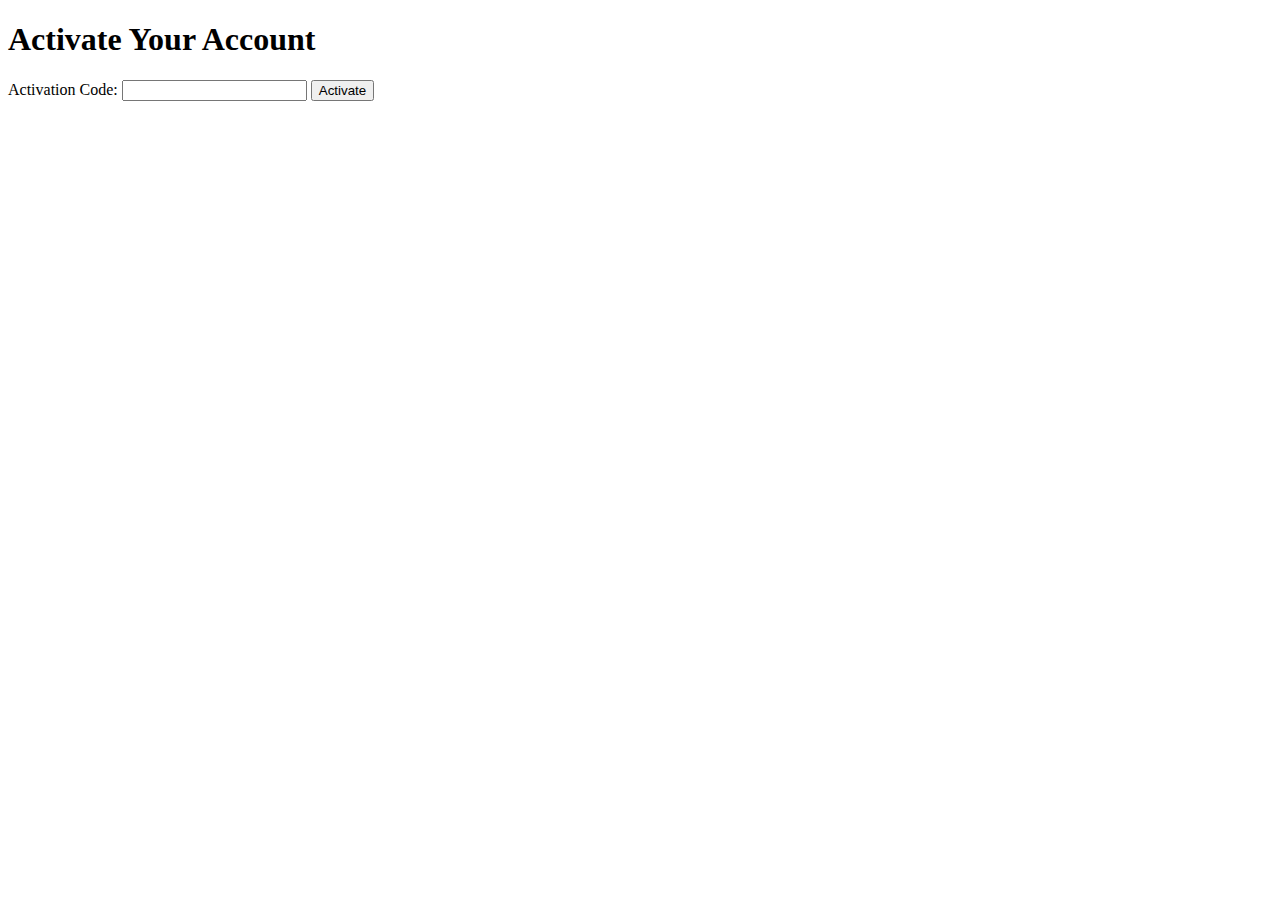
==== page/Activate_Account.html @ f6319826 "Add some Text" ====
<!DOCTYPE html>
<html lang="en">
<head>
    <meta charset="UTF-8">
    <meta name="viewport" content="width=device-width, initial-scale=1.0">
    <title>Activation Page</title>
    <script>
        
    </script>
</head>
<body>
    <div class="container">
        <h1>Activate Your Account</h1>
        <form id="activationForm">
            <label for="activationCode">Activation Code:</label>
            <input type="text" id="activationCode" name="activationCode" required>
            <button type="submit">Activate</button>
        </form>
        <p id="message"></p>
    </div>
    <script src=""></script>
</body>
</html>
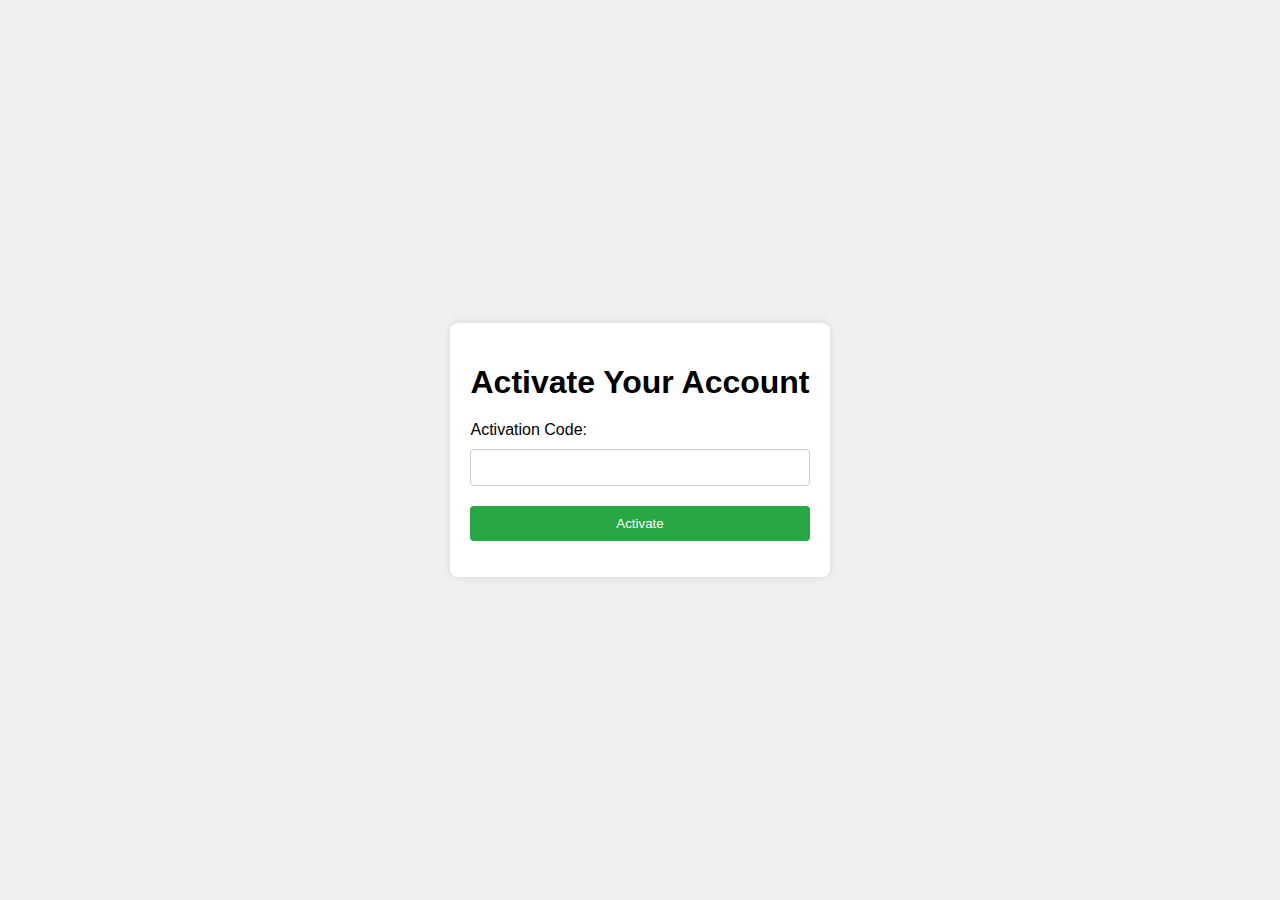
==== commit cee53ce0: "Update Activate_Account.html" ====
--- a/page/Activate_Account.html
+++ b/page/Activate_Account.html
@@ -4,9 +4,7 @@
     <meta charset="UTF-8">
     <meta name="viewport" content="width=device-width, initial-scale=1.0">
     <title>Activation Page</title>
-    <script>
-        
-    </script>
+    <link rel="stylesheet" href="/CSS/AA.css">
 </head>
 <body>
     <div class="container">
--- a/CSS/AA.css
+++ b/CSS/AA.css
@@ -0,0 +1,51 @@
+body {
+    font-family: Arial, sans-serif;
+    display: flex;
+    justify-content: center;
+    align-items: center;
+    height: 100vh;
+    margin: 0;
+    background-color: #f0f0f0;
+}
+
+.container {
+    background-color: #ffffff;
+    padding: 20px;
+    border-radius: 8px;
+    box-shadow: 0 0 10px rgba(0, 0, 0, 0.1);
+    text-align: center;
+}
+
+h1 {
+    margin-bottom: 20px;
+}
+
+form {
+    display: flex;
+    flex-direction: column;
+}
+
+label {
+    margin-bottom: 10px;
+    text-align: left;
+}
+
+input[type="text"] {
+    padding: 10px;
+    margin-bottom: 20px;
+    border: 1px solid #ccc;
+    border-radius: 4px;
+}
+
+button {
+    padding: 10px;
+    background-color: #28a745;
+    color: white;
+    border: none;
+    border-radius: 4px;
+    cursor: pointer;
+}
+
+button:hover {
+    background-color: #218838;
+}
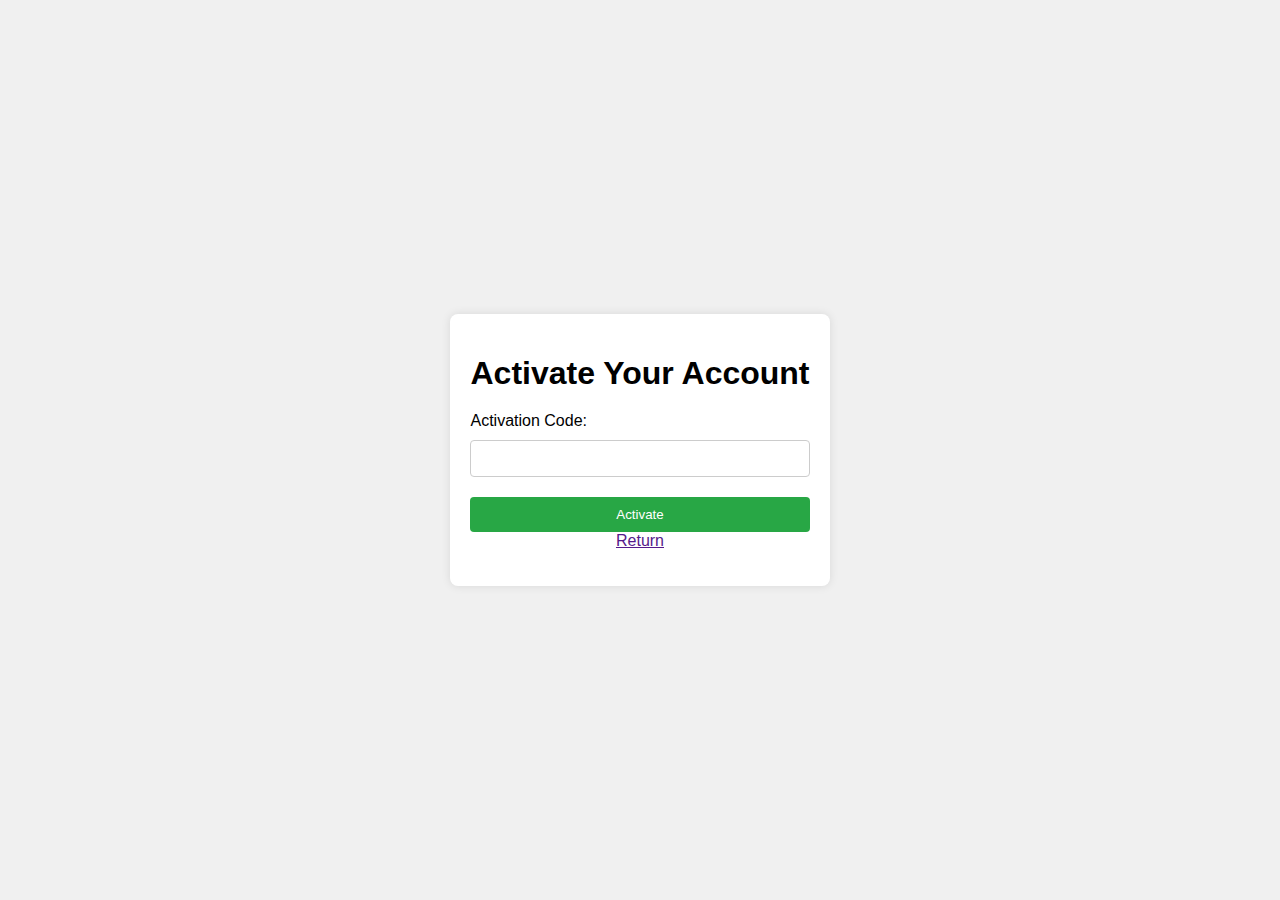
==== commit d34c8d55: "Auth" ====
--- a/page/Activate_Account.html
+++ b/page/Activate_Account.html
@@ -4,7 +4,7 @@
     <meta charset="UTF-8">
     <meta name="viewport" content="width=device-width, initial-scale=1.0">
     <title>Activation Page</title>
-    <link rel="stylesheet" href="/CSS/AA.css">
+    <link rel="stylesheet" href="../CSS/AA.css">
 </head>
 <body>
     <div class="container">
@@ -13,6 +13,7 @@
             <label for="activationCode">Activation Code:</label>
             <input type="text" id="activationCode" name="activationCode" required>
             <button type="submit">Activate</button>
+            <a href="" onclick="goBack()">Return</a>
         </form>
         <p id="message"></p>
     </div>
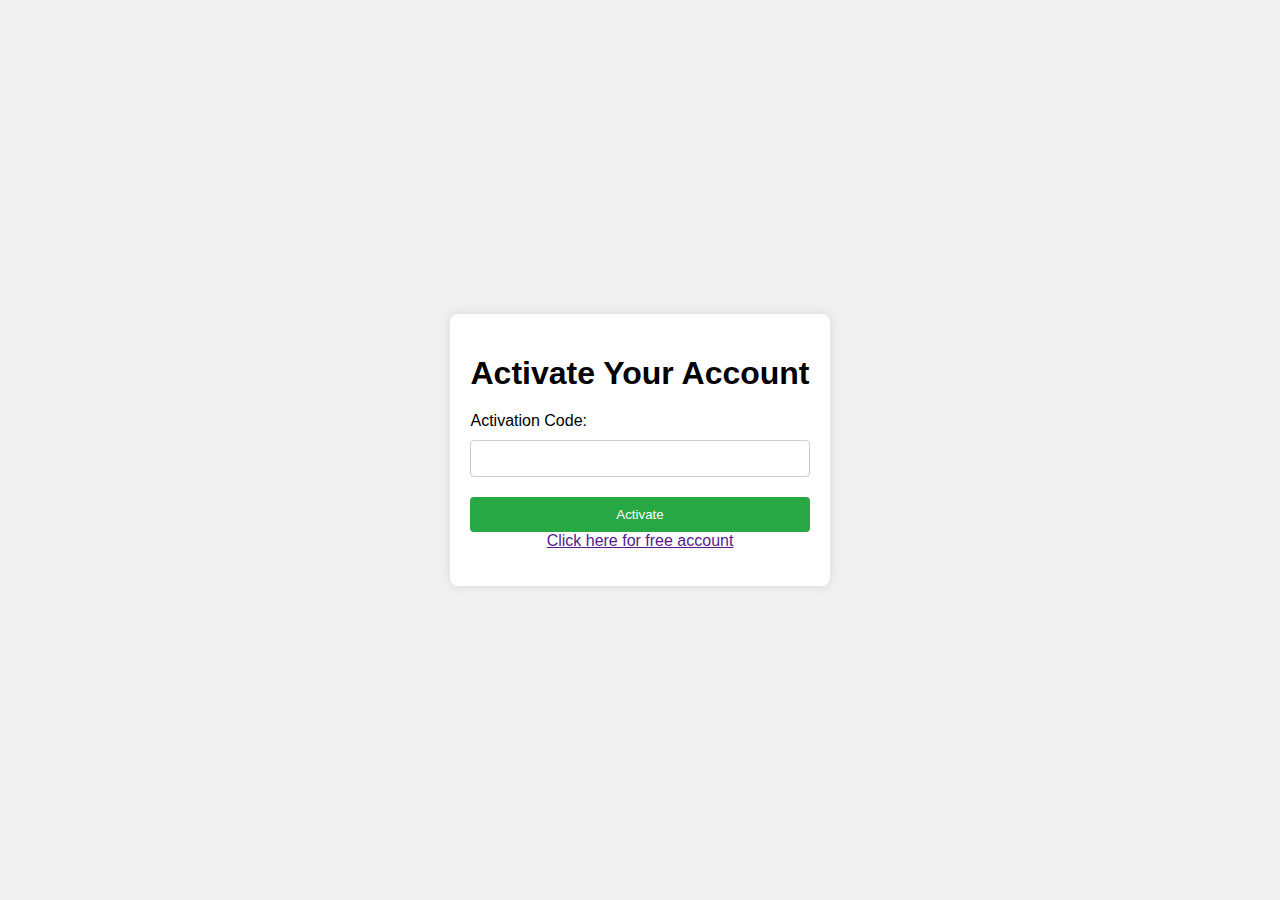
==== commit a5bbda11: "Auth" ====
--- a/page/Activate_Account.html
+++ b/page/Activate_Account.html
@@ -13,10 +13,10 @@
             <label for="activationCode">Activation Code:</label>
             <input type="text" id="activationCode" name="activationCode" required>
             <button type="submit">Activate</button>
-            <a href="" onclick="goBack()">Return</a>
+            <a href="">Click here for free account</a>
         </form>
         <p id="message"></p>
     </div>
-    <script src=""></script>
+    <script src="../JS/Activate.js"></script>
 </body>
 </html>
